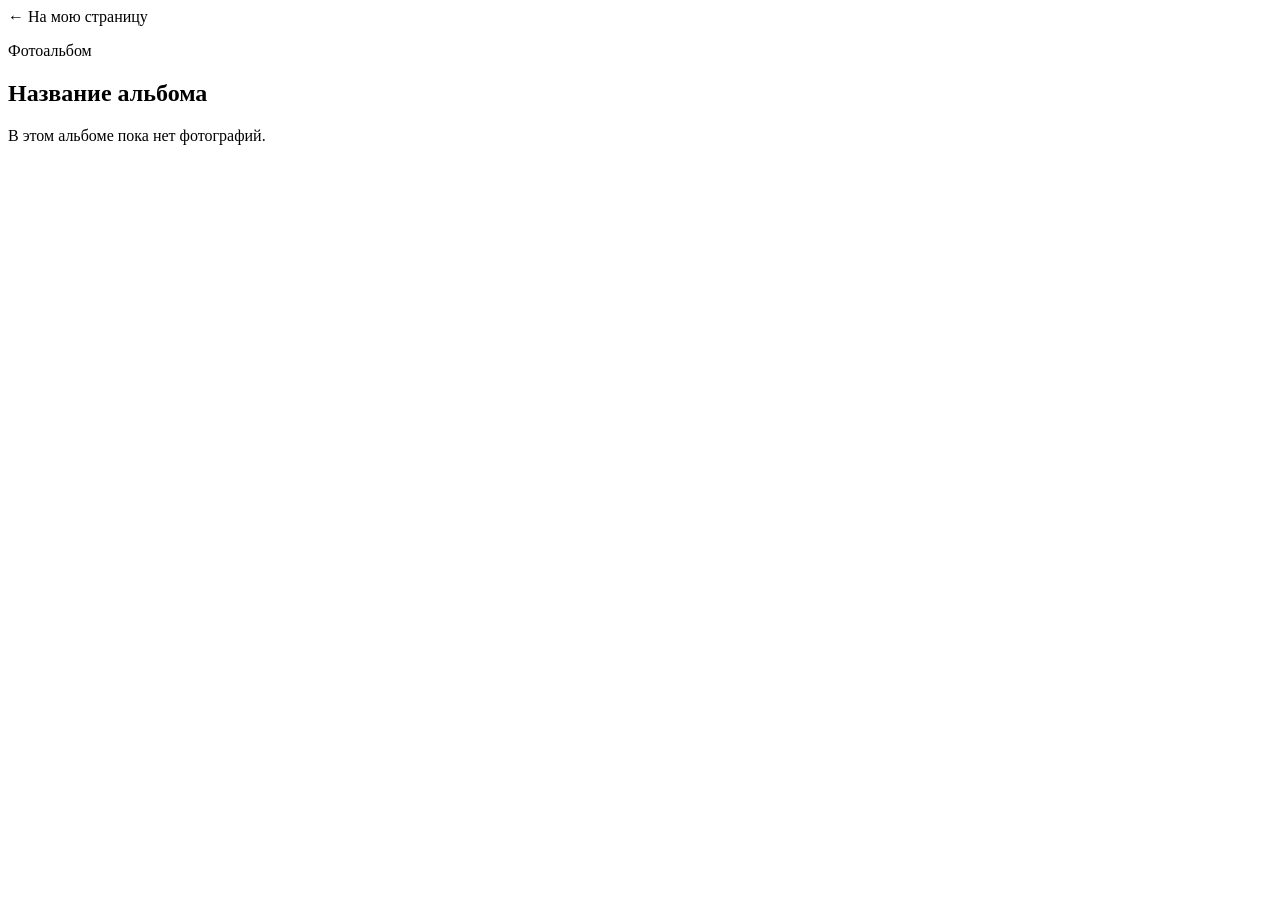
==== src/main/resources/templates/album.html @ 58f9ceb9 "Add album creation, listing, and viewing" ====
<!DOCTYPE html>
<html lang="ru" xmlns:th="http://www.thymeleaf.org">
<head>
    <meta charset="UTF-8">
    <meta name="viewport" content="width=device-width, initial-scale=1">
    <title th:text="${album.name} + ' — Photo Kedr'">Альбом — Photo Kedr</title>
    <link rel="stylesheet" th:href="@{/css/app.css}">
</head>
<body>
<main class="page-shell">
    <section class="card profile-card">
        <a class="text-link back-link" th:href="@{/user}">← На мою страницу</a>
        <p class="eyebrow">Фотоальбом</p>
        <h1 th:text="${album.name}">Название альбома</h1>
        <p class="intro">В этом альбоме пока нет фотографий.</p>
    </section>
</main>
</body>
</html>
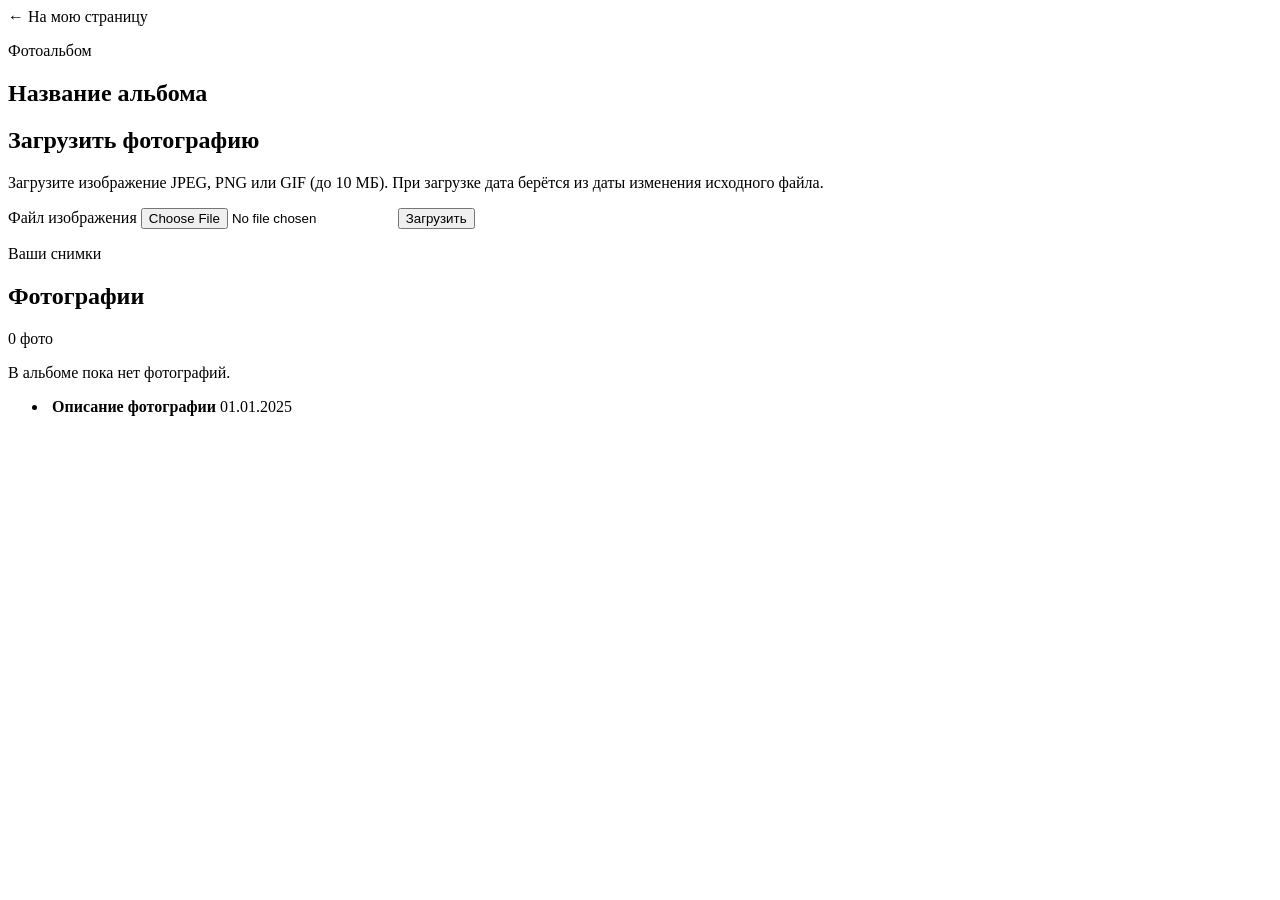
==== commit 2907f488: "Add photo upload and photo detail pages" ====
--- a/src/main/resources/templates/album.html
+++ b/src/main/resources/templates/album.html
@@ -7,13 +7,52 @@
     <link rel="stylesheet" th:href="@{/css/app.css}">
 </head>
 <body>
-<main class="page-shell">
-    <section class="card profile-card">
+<main class="page-shell page-shell-top">
+    <section class="card profile-card profile-card-wide">
         <a class="text-link back-link" th:href="@{/user}">← На мою страницу</a>
         <p class="eyebrow">Фотоальбом</p>
         <h1 th:text="${album.name}">Название альбома</h1>
-        <p class="intro">В этом альбоме пока нет фотографий.</p>
+
+        <section class="upload-section" aria-labelledby="upload-heading">
+            <h2 id="upload-heading">Загрузить фотографию</h2>
+            <p class="upload-help">Загрузите изображение JPEG, PNG или GIF (до 10 МБ). При загрузке дата берётся из даты изменения исходного файла.</p>
+            <p class="notice notice-error" th:if="${error}" th:text="${error}" role="alert"></p>
+            <form class="form upload-form" th:action="@{/albums/{id}/photos(id=${album.id})}" method="post" enctype="multipart/form-data">
+                <label for="file">Файл изображения</label>
+                <input id="file" name="file" type="file" accept="image/jpeg,image/png,image/gif" required>
+                <input id="lastModified" name="lastModified" type="hidden">
+                <button class="button button-primary" type="submit">Загрузить</button>
+            </form>
+        </section>
+
+        <section class="photos-section" aria-labelledby="photos-heading">
+            <div class="section-heading">
+                <div>
+                    <p class="eyebrow">Ваши снимки</p>
+                    <h2 id="photos-heading">Фотографии</h2>
+                </div>
+                <span class="photo-count" th:text="${#lists.size(photos)} + ' фото'">0 фото</span>
+            </div>
+            <p class="empty-state" th:if="${#lists.isEmpty(photos)}">В альбоме пока нет фотографий.</p>
+            <ul class="photo-grid" th:if="${!#lists.isEmpty(photos)}">
+                <li class="photo-card" th:each="photo : ${photos}">
+                    <a class="photo-card-link" th:href="@{/photos/{id}(id=${photo.id})}">
+                        <img class="photo-thumbnail" th:src="@{/photos/{id}/image(id=${photo.id})}" th:alt="${photo.description}">
+                        <span class="photo-card-details">
+                            <strong th:text="${photo.description}">Описание фотографии</strong>
+                            <time th:text="${#temporals.format(photo.photoDate, 'dd.MM.yyyy')}" th:datetime="${photo.photoDate}">01.01.2025</time>
+                        </span>
+                    </a>
+                </li>
+            </ul>
+        </section>
     </section>
 </main>
+<script>
+    document.getElementById('file').addEventListener('change', function () {
+        const file = this.files && this.files[0];
+        document.getElementById('lastModified').value = file ? file.lastModified : '';
+    });
+</script>
 </body>
 </html>
